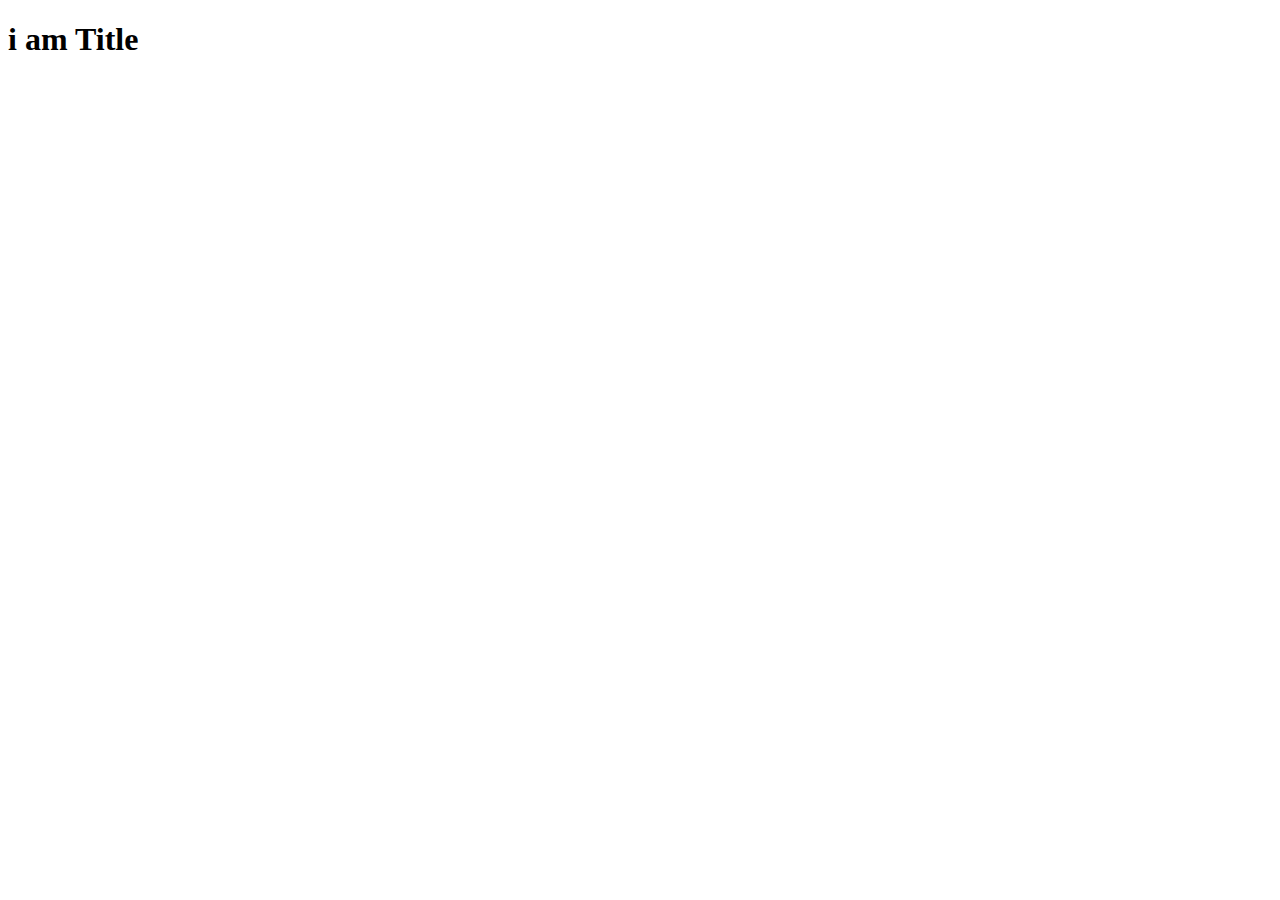
==== dom/index.html @ 3a5e4e50 "dom + random color generater" ====
<!DOCTYPE html>
<html lang="en">
<head>
    <meta charset="UTF-8">
    <meta http-equiv="X-UA-Compatible" content="IE=edge">
    <meta name="viewport" content="width=device-width, initial-scale=1.0">
    <title>Dom</title>
</head>
<body>
    <div>
        <h1 class="title">i am Title</h1>
    </div>

    
</body>
</html>
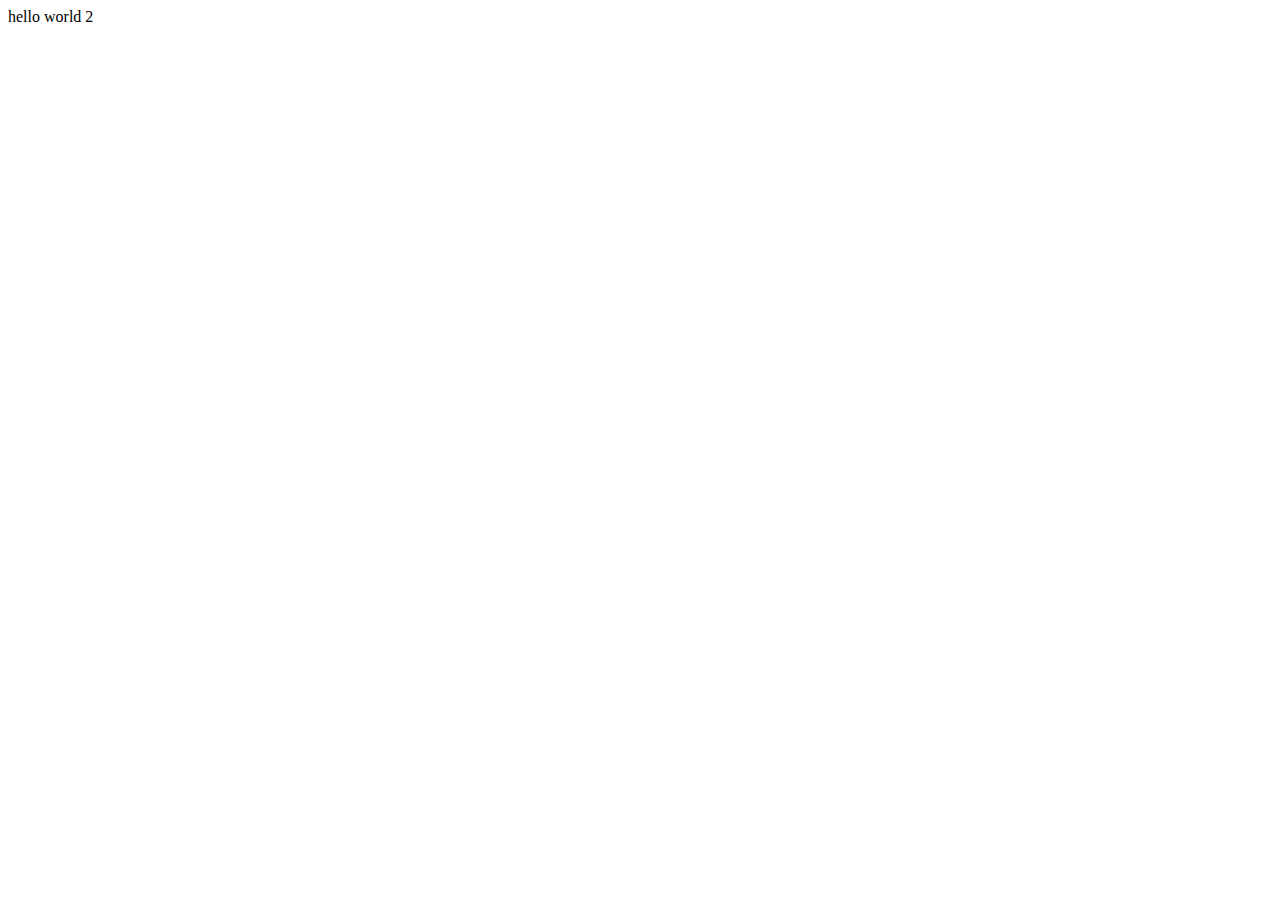
==== commit d136d4af: "Sort list data project" ====
--- a/dom/index.html
+++ b/dom/index.html
@@ -7,10 +7,8 @@
     <title>Dom</title>
 </head>
 <body>
-    <div>
-        <h1 class="title">i am Title</h1>
-    </div>
+   
 
-    
+   <script src="domMaster.js"></script> 
 </body>
 </html>